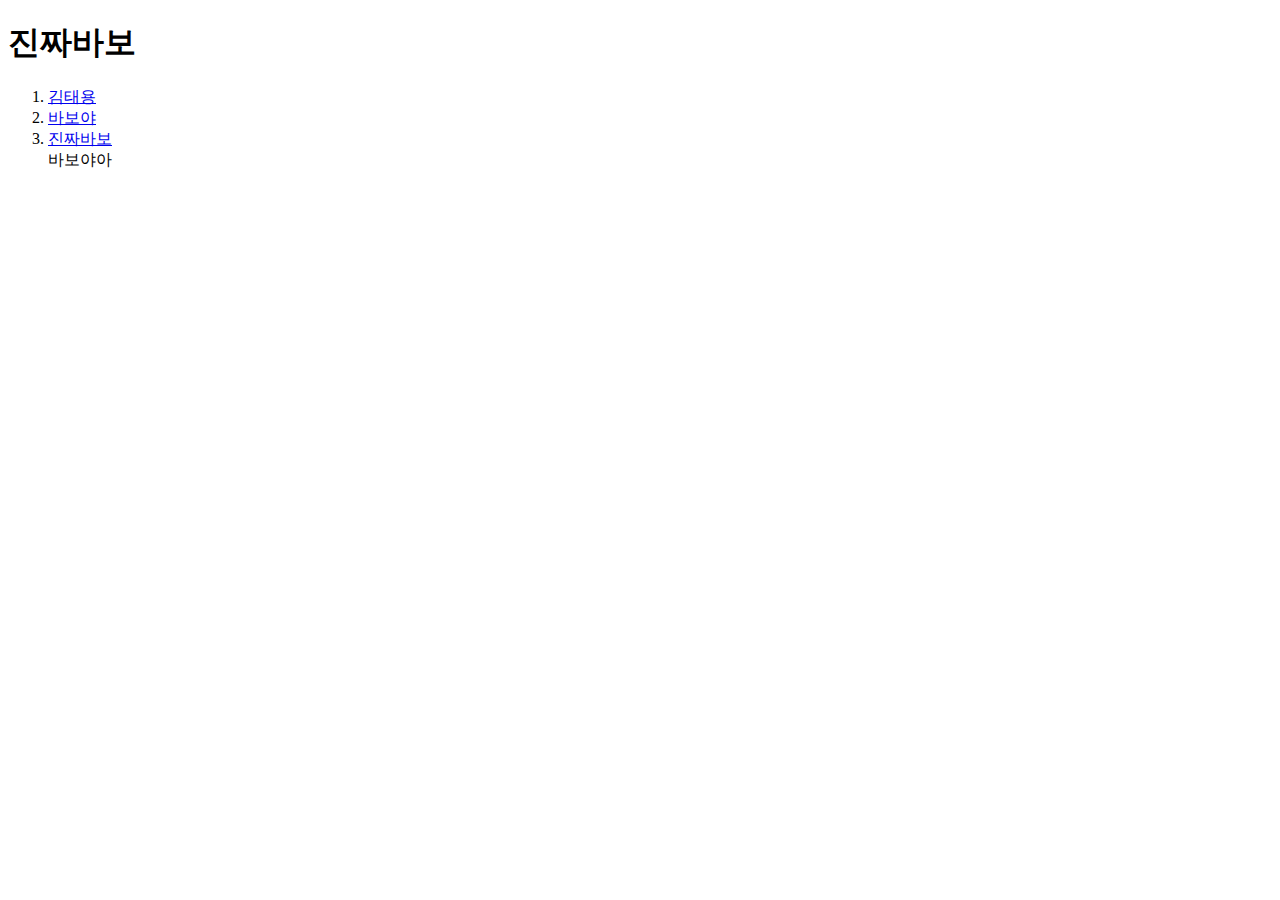
==== index.html @ 7d4a2bb9 "first version" ====
<!doctype html>
<html>
<head>
  <title>메인페이지지롱</title>
  <meta charset="utf-8">
</head>
<body>
  <h1>진짜바보</h1>
  <ol>
    <li><a href="1.html">김태용</a></li>
    <li><a href="2.html">바보야</a></li>
    <li><a href="3.html">진짜바보</a></li>
  바보야아
</body>
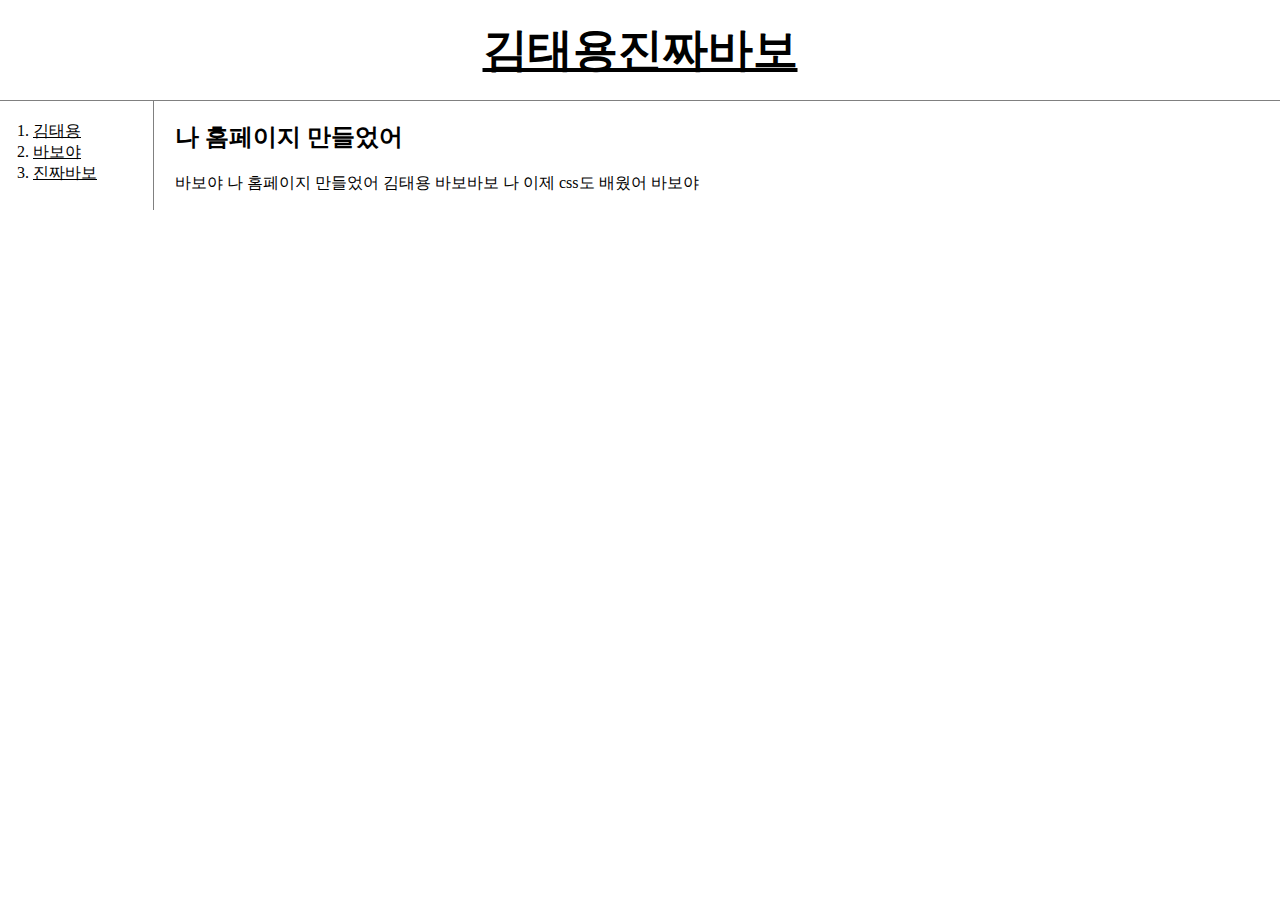
==== commit 59ccf86e: "second version" ====
--- a/index.html
+++ b/index.html
@@ -3,12 +3,26 @@
 <head>
   <title>메인페이지지롱</title>
   <meta charset="utf-8">
+  <link rel="stylesheet" href="style.css">
 </head>
 <body>
-  <h1>진짜바보</h1>
-  <ol>
+  <h1><a href="index.html">김태용진짜바보</a></h1>
+  <div id="grid">
+    <ol>
     <li><a href="1.html">김태용</a></li>
     <li><a href="2.html">바보야</a></li>
     <li><a href="3.html">진짜바보</a></li>
-  바보야아
+    </ol>
+    <!--
+    <h1><font color="red">진짜바보</font></h1>
+    <ol>
+      <li><a href="1.html">김태용</a></li>
+      <li><a href="2.html">바보야</a></li>
+      <li><a href="3.html">진짜바보</a></li>
+    -->
+    <div id="article">
+      <h2>나 홈페이지 만들었어</h2>
+      <p>바보야 나 홈페이지 만들었어 김태용 바보바보 나 이제 css도 배웠어 바보야</p>
+    </div>
+  </div>
 </body>
--- a/style.css
+++ b/style.css
@@ -0,0 +1,40 @@
+body{
+  margin:0;
+}
+a {
+  color:black;
+}
+h1 {
+  font-size:45px;
+  text-align:center;
+  border-bottom: 1px solid gray;
+  margin: 0;
+  padding: 20px;
+}
+ol{
+  border-right: 1px solid gray;
+  width:100px;
+  margin: 0;
+  padding: 20px;
+}
+#grid{
+  display: grid;
+  grid-template-columns: 150px 1fr;
+}
+#grid ol{
+  padding-left: 33px;
+}
+#grid #article{
+  padding-left: 25px;
+}
+@media(max-width:800px){
+  #grid{
+    display: block;
+  }
+  ol{
+    border-right: none;
+  }
+  h1 {
+    border-bottom: none
+  }
+}
